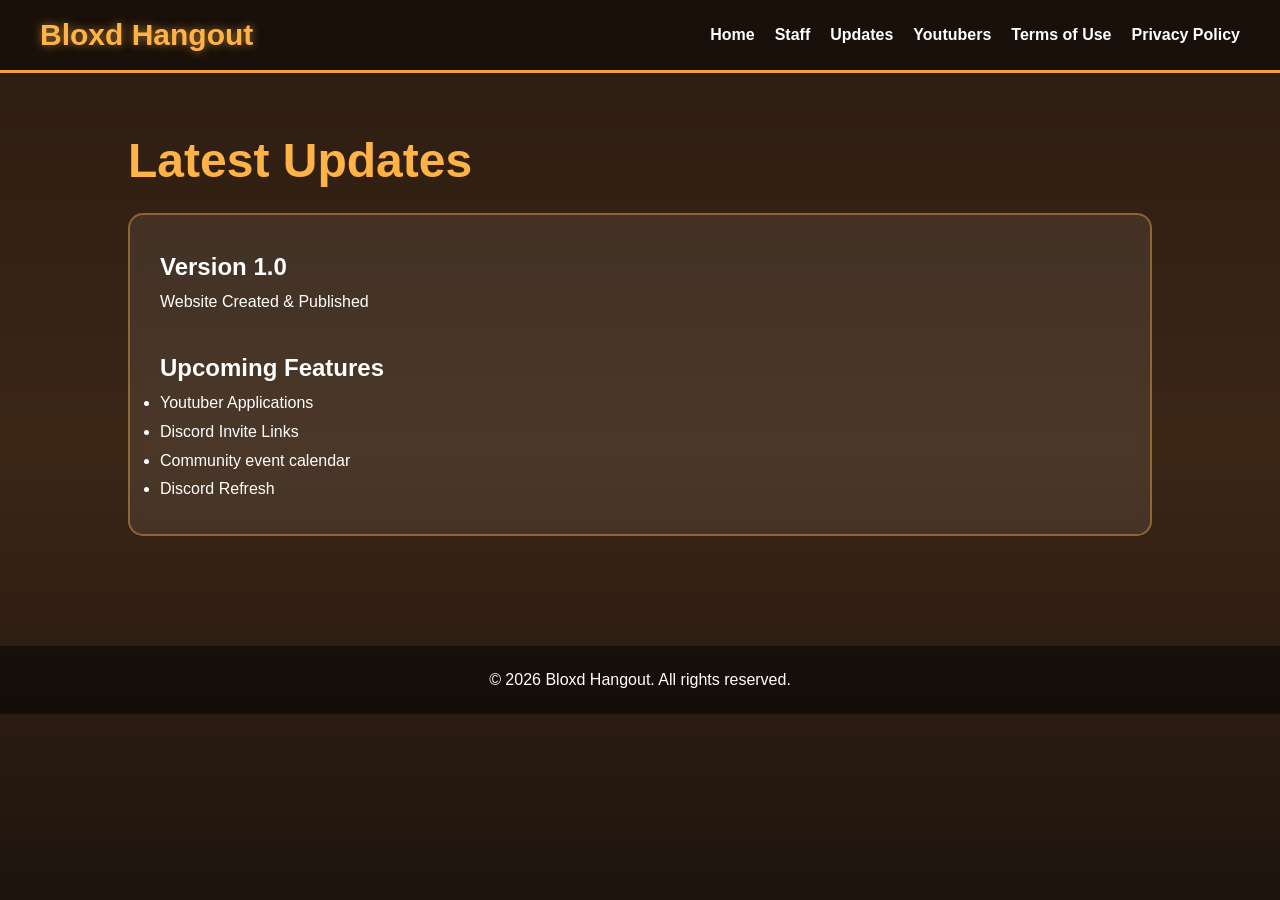
==== updates.html @ 145a4796 "Add files via upload" ====
<!DOCTYPE html>
<html lang="en">
<head>
  <meta charset="UTF-8">
  <meta name="viewport" content="width=device-width, initial-scale=1.0">
  <title>Bloxd Hangout - Updates</title>
  <link rel="stylesheet" href="style.css">
</head>
<body>

<header>
  <div class="logo">Bloxd Hangout</div>

  <nav>
    <a href="index.html">Home</a>
    <a href="staff.html">Staff</a>
    <a href="updates.html">Updates</a>
    <a href="youtubers.html">Youtubers</a>
    <a href="terms.html">Terms of Use</a>
    <a href="privacy.html">Privacy Policy</a>
  </nav>
</header>

<section class="page-container">
  <h1 class="page-title">Latest Updates</h1>

  <div class="page-box">
    <h2>Version 1.0</h2>
    <p>
      Website Created & Published
    </p>

    <br>

    <h2>Upcoming Features</h2>
    <ul>
      <li>Youtuber Applications</li>
      <li>Discord Invite Links</li>
      <li>Community event calendar</li>
      <li>Discord Refresh</li>
    </ul>
  </div>
</section>
  <footer>
    <p>© 2026 Bloxd Hangout. All rights reserved.</p>
  </footer>
</body>
</html>
---- style.css ----
* {
  margin: 0;
  padding: 0;
  box-sizing: border-box;
  font-family: Arial, sans-serif;
}

body {
  background: linear-gradient(to bottom, #2b1c10, #3b2616, #1e140d);
  color: white;
  min-height: 100vh;
}

header {
  background: rgba(0, 0, 0, 0.45);
  display: flex;
  justify-content: space-between;
  align-items: center;
  padding: 18px 40px;
  border-bottom: 3px solid #f59f3a;
  position: sticky;
  top: 0;
  z-index: 10;
  flex-wrap: wrap;
}
.logo {
  font-size: 30px;
  font-weight: bold;
  color: #ffb347;
  text-shadow: 0 0 10px rgba(255, 179, 71, 0.6);
}
.creator-grid .profile-pic {
  width: 120px;
  height: 120px;
  border-radius: 50%;
  object-fit: cover;
  border: 4px solid #ff2d2d;
  margin-bottom: 15px;
  box-shadow: 0 0 18px rgba(255, 0, 0, 0.5);
  transition: 0.3s;
}

.creator-grid .profile-pic:hover {
  transform: scale(1.05);
}
.profile-pic {
  width: 110px;
  height: 110px;
  border-radius: 50%;
  object-fit: cover;
  border: 4px solid #ffb347;
  margin-bottom: 15px;
  box-shadow: 0 0 15px rgba(255, 179, 71, 0.5);
}

.creator-grid .profile-pic {
  border: 4px solid #ff3b3b;
  box-shadow: 0 0 15px rgba(255, 0, 0, 0.4);
}
nav {
  display: flex;
  gap: 20px;
  flex-wrap: wrap;
}

nav a {
  text-decoration: none;
  color: white;
  font-weight: bold;
  transition: 0.25s;
}

nav a:hover {
  color: #ffb347;
}
.hero {
  height: 70vh;
  display: flex;
  align-items: center;
  justify-content: center;
  text-align: center;
  padding: 20px;
  background:
    linear-gradient(rgba(0,0,0,0.5), rgba(0,0,0,0.7)),
    url('https://images.unsplash.com/photo-1511512578047-dfb367046420?q=80&w=1920&auto=format&fit=crop');
  background-size: cover;
  background-position: center;
}

.hero-content h1 {
  font-size: 60px;
  color: #ffb347;
  margin-bottom: 20px;
}

.hero-content p {
  max-width: 700px;
  margin: auto;
  font-size: 20px;
  line-height: 1.7;
}
.main-btn {
  display: inline-block;
  margin-top: 30px;
  background: #ff9d2f;
  color: black;
  padding: 14px 28px;
  text-decoration: none;
  border-radius: 10px;
  font-weight: bold;
  transition: 0.3s;
}

.main-btn:hover {
  background: #ffc266;
  transform: scale(1.05);
}

.cards,
.staff-grid,
.creator-grid {
  display: grid;
  grid-template-columns: repeat(auto-fit, minmax(250px, 1fr));
  gap: 25px;
}
.cards {
  padding: 50px;
}

.card,
.profile-card,
.page-box {
  background: rgba(255,255,255,0.08);
  padding: 30px;
  border-radius: 15px;
  border: 2px solid rgba(255, 179, 71, 0.4);
  backdrop-filter: blur(6px);
}

.card:hover,
.profile-card:hover {
  transform: translateY(-6px);
  transition: 0.3s;
}

.card h2,
.profile-card h3,
.page-title {
  color: #ffb347;
}
.profile-card h3 {
  font-size: 24px;
  margin-bottom: 10px;
}

.page-container {
  padding: 60px 10%;
}

.page-title {
  font-size: 48px;
  margin-bottom: 25px;
}

.page-box {
  line-height: 1.8;
}

.creator-grid .profile-card {
  border: 2px solid rgba(255, 0, 0, 0.5);
}

.creator-grid .profile-card h3 {
  color: #ff3b3b;
}.creator-link {
  display: inline-block;
  margin-top: 15px;
  background: rgba(255, 0, 0, 0.15);
  border: 2px solid rgba(255, 0, 0, 0.5);
  color: #ff4a4a;
  padding: 10px 18px;
  border-radius: 10px;
  text-decoration: none;
  font-weight: bold;
  transition: 0.3s;
}

.creator-link:hover {
  transform: scale(1.05);
  background: rgba(255, 0, 0, 0.25);
}

footer {
  text-align: center;
  padding: 25px;
  background: rgba(0,0,0,0.5);
  margin-top: 50px;
}
#popup-overlay {
  position: fixed;
  inset: 0;
  background: rgba(0,0,0,0.8);
  display: flex;
  align-items: center;
  justify-content: center;
  z-index: 999;
}

.popup-box {
  background: #2b1c10;
  border: 3px solid #ffb347;
  padding: 35px;
  width: 90%;
  max-width: 520px;
  border-radius: 18px;
  text-align: center;
  box-shadow: 0 0 30px rgba(255,179,71,0.4);
}

.popup-box h2 {
  color: #ffb347;
  margin-bottom: 15px;
}
.popup-box p {
  line-height: 1.7;
  margin-bottom: 20px;
}

.checkbox-container {
  display: flex;
  justify-content: center;
  align-items: center;
  gap: 10px;
  margin-bottom: 25px;
}

#continueBtn {
  background: #ff9d2f;
  border: none;
  padding: 12px 24px;
  border-radius: 10px;
  font-weight: bold;
  cursor: pointer;
  transition: 0.3s;
}
#continueBtn:disabled {
  opacity: 0.4;
  cursor: not-allowed;
}

#continueBtn:hover:enabled {
  transform: scale(1.05);
}

@media (max-width: 768px) {
  header {
    flex-direction: column;
    gap: 15px;
    text-align: center;
  }

  nav {
    justify-content: center;
  }

  .hero-content h1 {
    font-size: 42px;
  }
  .hero-content p {
    font-size: 17px;
  }

  .cards,
  .staff-grid,
  .creator-grid {
    padding: 20px;
  }
}
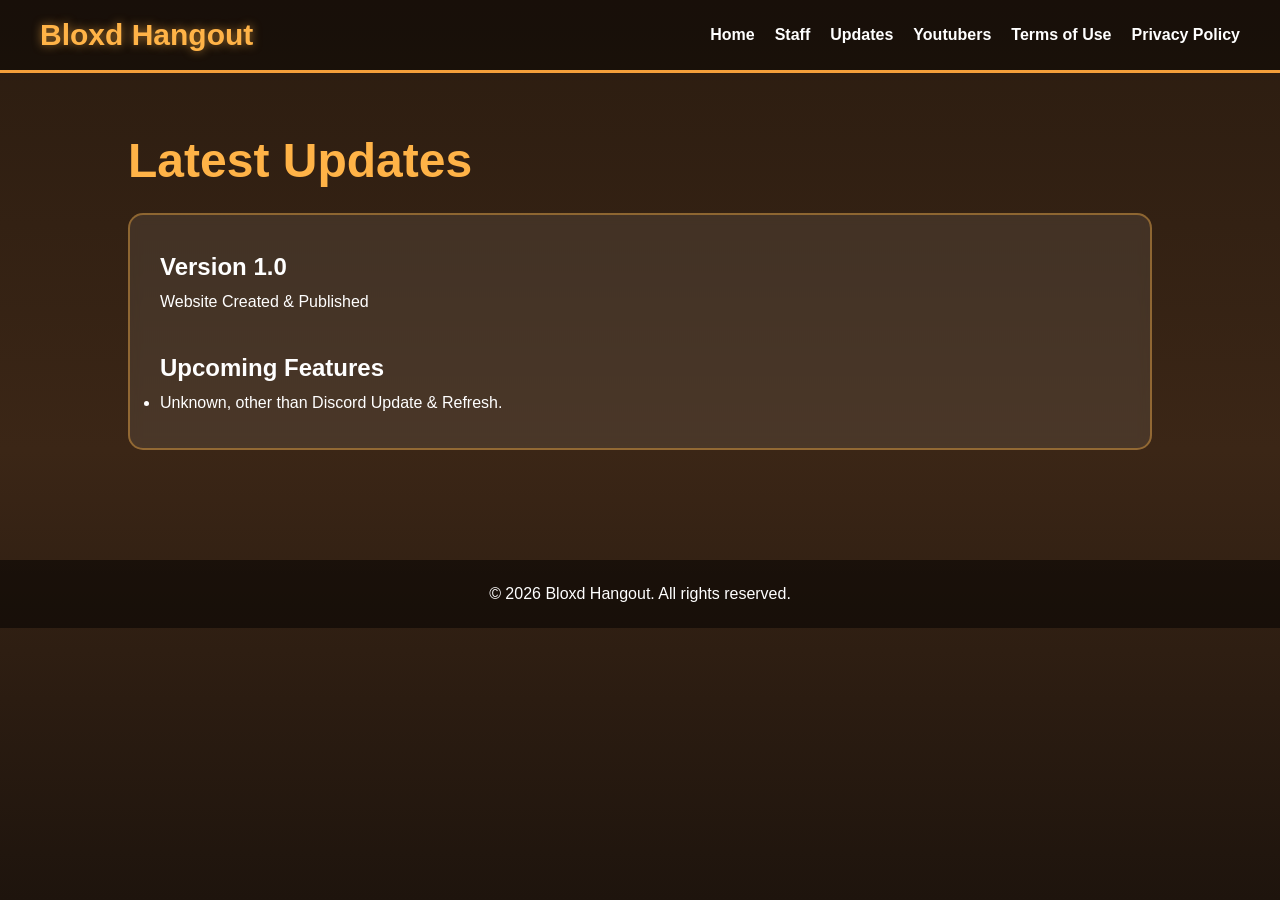
==== commit 2e75047f: "Update updates.html" ====
--- a/updates.html
+++ b/updates.html
@@ -35,10 +35,7 @@
 
     <h2>Upcoming Features</h2>
     <ul>
-      <li>Youtuber Applications</li>
-      <li>Discord Invite Links</li>
-      <li>Community event calendar</li>
-      <li>Discord Refresh</li>
+      <li>Unknown, other than Discord Update & Refresh.</li>
     </ul>
   </div>
 </section>
@@ -46,4 +43,4 @@
     <p>© 2026 Bloxd Hangout. All rights reserved.</p>
   </footer>
 </body>
-</html>+</html>
